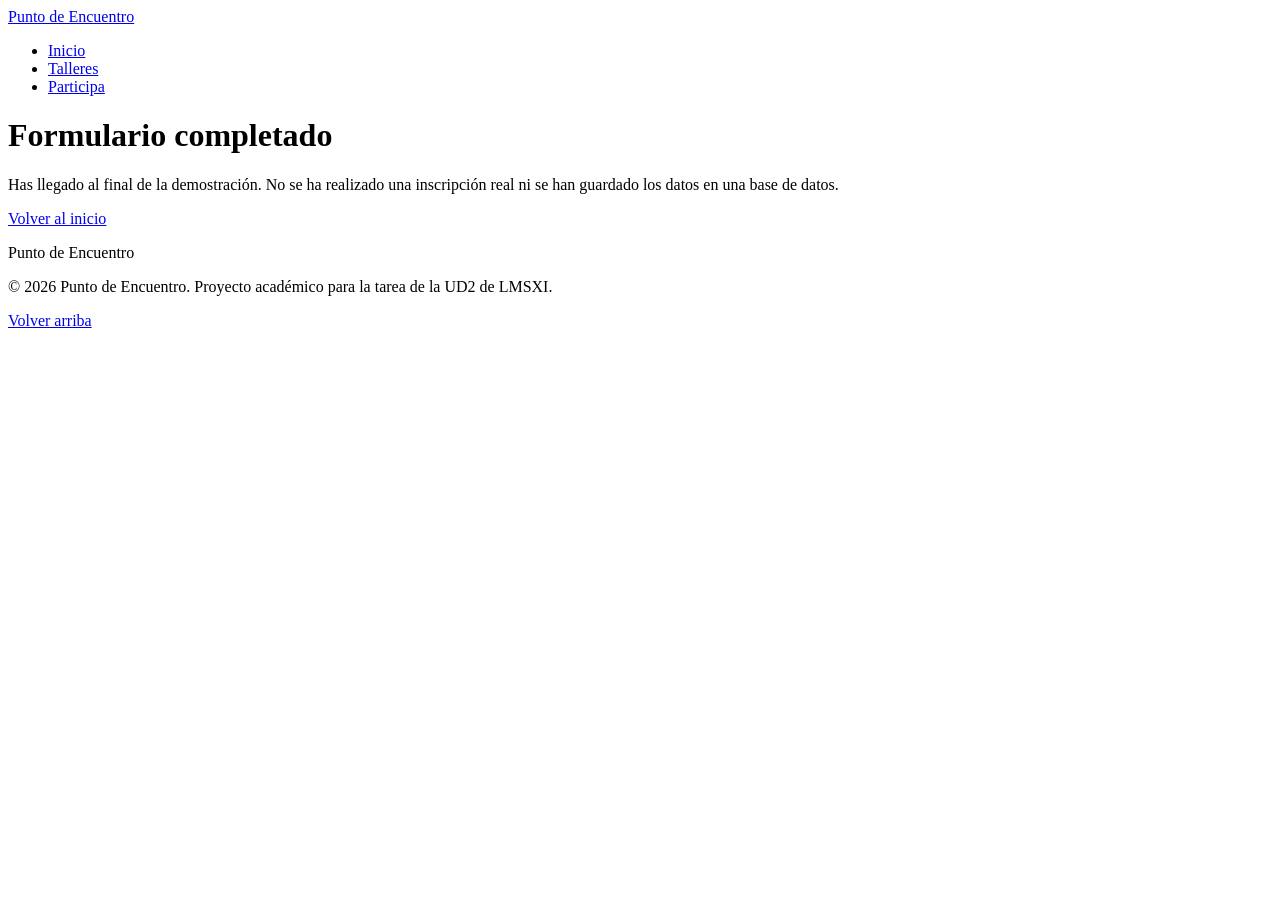
==== gracias.html @ c3203bb2 "add HTML page content and participation form" ====
<!doctype html>
<html lang="es">
  <head>
    <meta charset="UTF-8" />
    <meta name="viewport" content="width=device-width, initial-scale=1.0" />
    <meta
      name="description"
      content="Página de destino del formulario de Punto de Encuentro."
    />
    <title>Formulario completado | Punto de Encuentro</title>
    <link rel="stylesheet" href="css/estilos.css" />
  </head>

  <body>
    <header id="inicio">
      <a href="index.html">Punto de Encuentro</a>

      <nav aria-label="Navegación principal">
        <ul>
          <li>
            <a href="index.html">Inicio</a>
          </li>
          <li>
            <a href="talleres.html">Talleres</a>
          </li>
          <li>
            <a href="participa.html">Participa</a>
          </li>
        </ul>
      </nav>
    </header>

    <main>
      <h1>Formulario completado</h1>
      <p>
        Has llegado al final de la demostración. No se ha realizado una
        inscripción real ni se han guardado los datos en una base de datos.
      </p>
      <a href="index.html">Volver al inicio</a>
    </main>

    <footer>
      <p>Punto de Encuentro</p>
      <p>
        © 2026 Punto de Encuentro. Proyecto académico para la tarea de la UD2 de
        LMSXI.
      </p>
      <a href="#inicio">Volver arriba</a>
    </footer>
  </body>
</html>
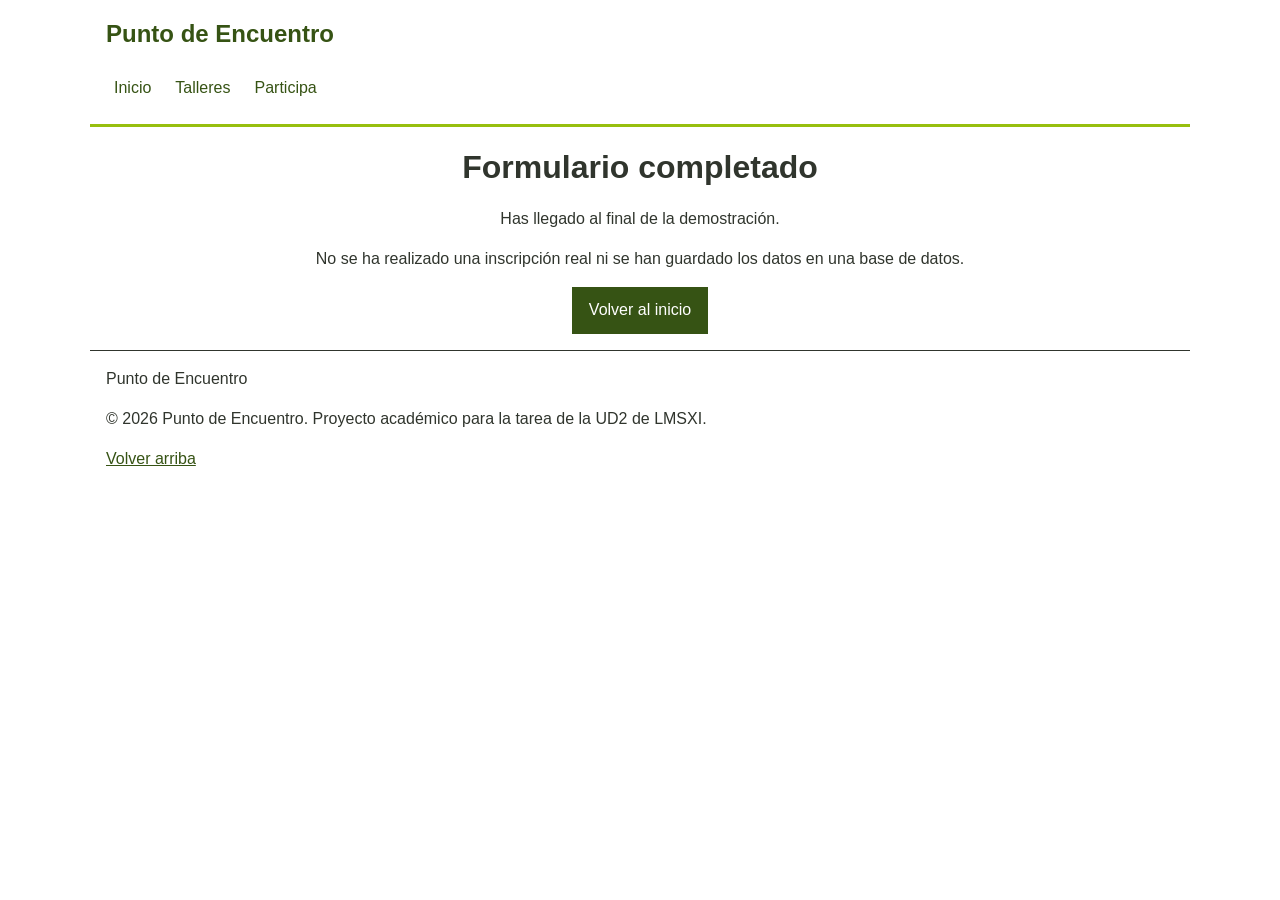
==== commit 0903ad1a: "simplify page classes and add mobile-first styles" ====
--- a/gracias.html
+++ b/gracias.html
@@ -8,35 +8,36 @@
       content="Página de destino del formulario de Punto de Encuentro."
     />
     <title>Formulario completado | Punto de Encuentro</title>
-    <link rel="stylesheet" href="css/estilos.css" />
+    <link rel="stylesheet" href="css/styles.css" />
   </head>
 
   <body>
     <header id="inicio">
-      <a href="index.html">Punto de Encuentro</a>
+      <a class="marca" href="index.html">Punto de Encuentro</a>
 
       <nav aria-label="Navegación principal">
-        <ul>
+        <ul class="menu">
           <li>
-            <a href="index.html">Inicio</a>
+            <a class="menu-enlace" href="index.html">Inicio</a>
           </li>
           <li>
-            <a href="talleres.html">Talleres</a>
+            <a class="menu-enlace" href="talleres.html">Talleres</a>
           </li>
           <li>
-            <a href="participa.html">Participa</a>
+            <a class="menu-enlace" href="participa.html">Participa</a>
           </li>
         </ul>
       </nav>
     </header>
 
-    <main>
+    <main style="text-align: center">
       <h1>Formulario completado</h1>
+      <p>Has llegado al final de la demostración.</p>
       <p>
-        Has llegado al final de la demostración. No se ha realizado una
-        inscripción real ni se han guardado los datos en una base de datos.
+        No se ha realizado una inscripción real ni se han guardado los datos en
+        una base de datos.
       </p>
-      <a href="index.html">Volver al inicio</a>
+      <a class="boton" href="index.html">Volver al inicio</a>
     </main>
 
     <footer>
--- a/css/styles.css
+++ b/css/styles.css
@@ -0,0 +1,182 @@
+:root {
+  --color-g: #97BF0E;
+  --color-gd: #365314;
+  --color-grey: #30352D;
+  --color-w: #FFFFFF;
+
+  --font-text: Arial, sans-serif;
+  --font-S: 1rem;
+  --font-M: 1.5rem;
+  --font-L: 2rem;
+}
+
+* {
+  margin: 0;
+  padding: 0;
+  box-sizing: border-box;
+}
+
+body {
+  background-color: var(--color-w);
+  color: var(--color-grey);
+  font-family: var(--font-text);
+  font-size: var(--font-S);
+  line-height: 1.5;
+}
+
+header, main, footer {
+  max-width: 1100px;
+  margin: 0 auto;
+  padding: 1rem;
+}
+
+header {
+  border-bottom: 3px solid var(--color-g);
+}
+
+footer {
+  border-top: 1px solid var(--color-grey);
+}
+
+h1 {
+  font-size: var(--font-L);
+}
+
+h2 {
+  font-size: var(--font-M);
+}
+
+h3 {
+  font-size: var(--font-S);
+}
+
+h1, h2, h3, p, .seccion,
+fieldset, .campo, .lista, .aceptacion {
+  margin-bottom: 1rem;
+}
+
+a {
+  color: var(--color-gd);
+}
+
+.marca, .menu-enlace, .boton {
+  text-decoration: none;
+}
+
+.marca {
+  display: inline-block;
+  margin-bottom: 1rem;
+  font-size: var(--font-M);
+  font-weight: bold;
+}
+
+.menu {
+  display: flex;
+  flex-wrap: wrap;
+  gap: 0.5rem;
+  list-style: none;
+}
+
+.menu-enlace {
+  display: block;
+  padding: 0.5rem;
+}
+
+.actual {
+  background-color: var(--color-g);
+  color: var(--color-grey);
+}
+
+.bloque {
+  padding: 1rem;
+  border: 1px solid var(--color-grey);
+  background-color: var(--color-w);
+}
+
+.contenido-principal, .tarjetas {
+  display: flex;
+  flex-direction: column;
+  gap: 1rem;
+}
+
+.lista {
+  padding-left: 1.5rem;
+}
+
+.control, .boton {
+  font: inherit;
+}
+
+.boton {
+  display: inline-block;
+  padding: 0.65rem 1rem;
+  border: 1px solid var(--color-gd);
+  background-color: var(--color-gd);
+  color: var(--color-w);
+  cursor: pointer;
+}
+
+.boton:hover {
+  background-color: var(--color-g);
+  color: var(--color-grey);
+}
+
+.tabla-scroll {
+  overflow-x: auto;
+}
+
+table {
+  width: 100%;
+  border-collapse: collapse;
+  background-color: var(--color-w);
+}
+
+caption {
+  padding-bottom: 0.5rem;
+  text-align: left;
+}
+
+th, td {
+  padding: 0.5rem;
+  border: 1px solid var(--color-grey);
+  text-align: left;
+}
+
+thead {
+  background-color: var(--color-gd);
+  color: var(--color-w);
+}
+
+form {
+  max-width: 650px;
+}
+
+legend {
+  font-weight: bold;
+}
+
+.etiqueta {
+  display: block;
+  margin-bottom: 0.35rem;
+}
+
+.control {
+  width: 100%;
+  padding: 0.65rem;
+  border: 1px solid var(--color-grey);
+}
+
+textarea {
+  resize: vertical;
+}
+
+.aceptacion {
+  display: flex;
+  align-items: flex-start;
+  gap: 0.5rem;
+}
+
+.nota {
+  color: var(--color-gd);
+  font-weight: bold;
+}
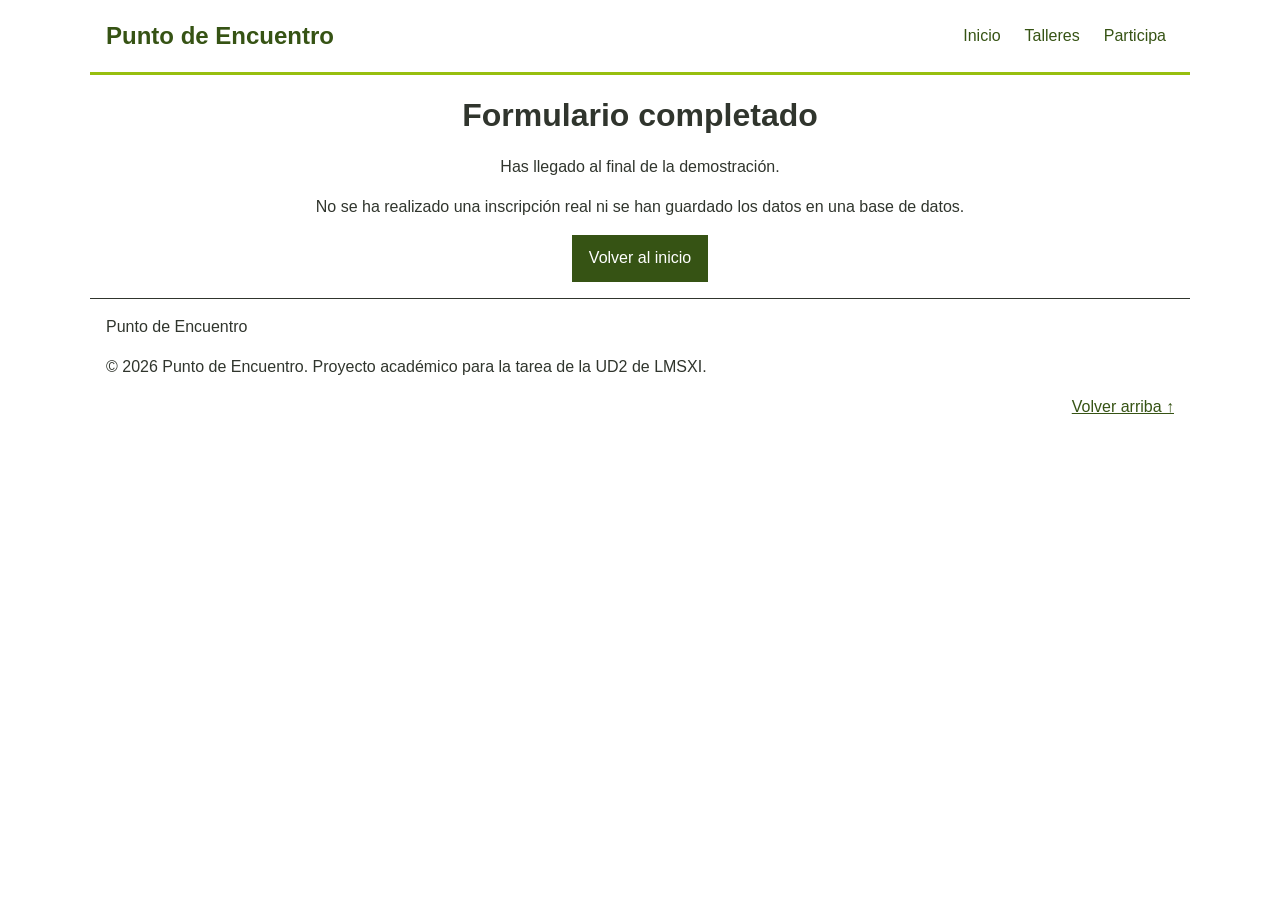
==== commit 38b00b08: "refine page layouts and form styles" ====
--- a/gracias.html
+++ b/gracias.html
@@ -12,24 +12,25 @@
   </head>
 
   <body>
-    <header id="inicio">
-      <a class="marca" href="index.html">Punto de Encuentro</a>
+    <header class="cabecera" id="inicio">
+      <a class="cabecera__marca" href="index.html">Punto de Encuentro</a>
 
       <nav aria-label="Navegación principal">
         <ul class="menu">
           <li>
-            <a class="menu-enlace" href="index.html">Inicio</a>
+            <a class="menu__enlace" href="index.html">Inicio</a>
           </li>
           <li>
-            <a class="menu-enlace" href="talleres.html">Talleres</a>
+            <a class="menu__enlace" href="talleres.html">Talleres</a>
           </li>
           <li>
-            <a class="menu-enlace" href="participa.html">Participa</a>
+            <a class="menu__enlace" href="participa.html">Participa</a>
           </li>
         </ul>
       </nav>
     </header>
 
+    <!-- El centrado se aplica al mensaje de confirmación y a su enlace. -->
     <main style="text-align: center">
       <h1>Formulario completado</h1>
       <p>Has llegado al final de la demostración.</p>
@@ -40,13 +41,15 @@
       <a class="boton" href="index.html">Volver al inicio</a>
     </main>
 
-    <footer>
+    <footer class="pie">
       <p>Punto de Encuentro</p>
       <p>
         © 2026 Punto de Encuentro. Proyecto académico para la tarea de la UD2 de
         LMSXI.
       </p>
-      <a href="#inicio">Volver arriba</a>
+      <a class="pie__volver-arriba" href="#inicio">
+        Volver arriba <span aria-hidden="true">↑</span>
+      </a>
     </footer>
   </body>
 </html>
--- a/css/styles.css
+++ b/css/styles.css
@@ -1,3 +1,4 @@
+/* Variables y estilos generales */
 :root {
   --color-g: #97BF0E;
   --color-gd: #365314;
@@ -6,6 +7,7 @@
 
   --font-text: Arial, sans-serif;
   --font-S: 1rem;
+  --font-SM: 1.25rem;
   --font-M: 1.5rem;
   --font-L: 2rem;
 }
@@ -24,34 +26,30 @@
   line-height: 1.5;
 }
 
-header, main, footer {
+.cabecera,
+main,
+.pie {
   max-width: 1100px;
   margin: 0 auto;
   padding: 1rem;
 }
 
-header {
-  border-bottom: 3px solid var(--color-g);
-}
-
-footer {
-  border-top: 1px solid var(--color-grey);
-}
-
 h1 {
-  font-size: var(--font-L);
+  font-size: var(--font-M);
 }
 
 h2 {
-  font-size: var(--font-M);
+  font-size: var(--font-SM);
 }
 
 h3 {
   font-size: var(--font-S);
 }
 
-h1, h2, h3, p, .seccion,
-fieldset, .campo, .lista, .aceptacion {
+h1,
+h2,
+h3,
+p {
   margin-bottom: 1rem;
 }
 
@@ -59,52 +57,30 @@
   color: var(--color-gd);
 }
 
-.marca, .menu-enlace, .boton {
-  text-decoration: none;
-}
-
-.marca {
-  display: inline-block;
+img {
+  display: block;
+  max-width: 100%;
+  height: auto;
+}
+
+:focus-visible {
+  outline: 2px solid var(--color-gd);
+  outline-offset: 2px;
+}
+
+/* Clases compartidas */
+.seccion,
+.lista {
   margin-bottom: 1rem;
-  font-size: var(--font-M);
-  font-weight: bold;
-}
-
-.menu {
-  display: flex;
-  flex-wrap: wrap;
-  gap: 0.5rem;
-  list-style: none;
-}
-
-.menu-enlace {
-  display: block;
-  padding: 0.5rem;
-}
-
-.actual {
-  background-color: var(--color-g);
-  color: var(--color-grey);
 }
 
 .bloque {
   padding: 1rem;
   border: 1px solid var(--color-grey);
-  background-color: var(--color-w);
-}
-
-.contenido-principal, .tarjetas {
-  display: flex;
-  flex-direction: column;
-  gap: 1rem;
 }
 
 .lista {
   padding-left: 1.5rem;
-}
-
-.control, .boton {
-  font: inherit;
 }
 
 .boton {
@@ -113,6 +89,8 @@
   border: 1px solid var(--color-gd);
   background-color: var(--color-gd);
   color: var(--color-w);
+  font: inherit;
+  text-decoration: none;
   cursor: pointer;
 }
 
@@ -121,62 +99,207 @@
   color: var(--color-grey);
 }
 
-.tabla-scroll {
+/* Cabecera, menú y pie */
+.cabecera {
+  display: flex;
+  flex-direction: column;
+  align-items: flex-start;
+  gap: 1rem;
+  border-bottom: 3px solid var(--color-g);
+}
+
+.cabecera__marca {
+  font-size: var(--font-M);
+  font-weight: bold;
+  text-decoration: none;
+}
+
+.menu {
+  display: flex;
+  flex-wrap: wrap;
+  gap: 0.5rem;
+  list-style: none;
+}
+
+.menu__enlace {
+  display: block;
+  padding: 0.5rem;
+  text-decoration: none;
+}
+
+.menu__enlace--actual {
+  background-color: var(--color-g);
+  color: var(--color-grey);
+  font-weight: bold;
+}
+
+.pie {
+  border-top: 1px solid var(--color-grey);
+}
+
+.pie__volver-arriba {
+  display: block;
+  width: fit-content;
+  margin-left: auto;
+}
+
+/* Inicio */
+.presentacion,
+.contenido-principal,
+.talleres {
+  display: grid;
+  grid-template-columns: minmax(0, 1fr);
+  gap: 1rem;
+}
+
+.presentacion__imagen {
+  width: 100%;
+  max-width: 600px;
+  justify-self: center;
+}
+
+/* El título ocupa la fila completa también cuando hay tres tarjetas en fila. */
+.talleres__titulo {
+  grid-column: 1 / -1;
+  margin-bottom: 0;
+}
+
+/* Las tarjetas reutilizan el borde y el relleno de .bloque. */
+.tarjeta {
+  border-color: #ddd;
+  border-radius: 8px;
+}
+
+.tarjeta__imagen {
+  width: 4rem;
+  margin-bottom: 0.5rem;
+}
+
+.tarjeta > p {
+  margin-bottom: 0;
+}
+
+/* Calendario */
+.calendario__contenedor-tabla {
   overflow-x: auto;
 }
 
-table {
+.calendario table {
   width: 100%;
   border-collapse: collapse;
-  background-color: var(--color-w);
-}
-
-caption {
+}
+
+.calendario caption {
   padding-bottom: 0.5rem;
   text-align: left;
 }
 
-th, td {
+.calendario th,
+.calendario td {
   padding: 0.5rem;
   border: 1px solid var(--color-grey);
   text-align: left;
 }
 
-thead {
+.calendario thead {
   background-color: var(--color-gd);
   color: var(--color-w);
 }
 
-form {
+/* Formulario */
+.nota {
+  color: var(--color-gd);
+  font-weight: bold;
+}
+
+.formulario {
   max-width: 650px;
 }
 
-legend {
+.formulario fieldset,
+.formulario__campo,
+.formulario__aceptacion {
+  margin-bottom: 1rem;
+}
+
+.formulario fieldset {
+  min-width: 0;
+}
+
+.formulario legend {
   font-weight: bold;
 }
 
-.etiqueta {
+.formulario__campo:last-child {
+  margin-bottom: 0;
+}
+
+.formulario__etiqueta {
   display: block;
   margin-bottom: 0.35rem;
 }
 
-.control {
+.formulario__control {
   width: 100%;
   padding: 0.65rem;
   border: 1px solid var(--color-grey);
-}
-
-textarea {
+  font: inherit;
+}
+
+.formulario textarea {
   resize: vertical;
 }
 
-.aceptacion {
+.formulario__aceptacion {
   display: flex;
   align-items: flex-start;
   gap: 0.5rem;
 }
 
-.nota {
-  color: var(--color-gd);
-  font-weight: bold;
-}+.formulario__aceptacion input {
+  margin-top: 0.3rem;
+}
+
+.formulario__acciones {
+  display: flex;
+  flex-wrap: wrap;
+  gap: 0.5rem;
+}
+
+/* La distribución base se apila en móvil. Se añaden columnas cuando hay espacio. */
+@media (min-width: 768px) {
+  h1 {
+    font-size: var(--font-L);
+  }
+
+  h2 {
+    font-size: var(--font-M);
+  }
+
+  .cabecera {
+    flex-direction: row;
+    align-items: center;
+    justify-content: space-between;
+  }
+
+  .talleres {
+    grid-template-columns: repeat(3, 1fr);
+  }
+}
+
+@media (min-width: 1024px) {
+  .presentacion {
+    grid-template-columns: repeat(2, minmax(0, 1fr));
+    align-items: center;
+  }
+
+  .contenido-principal {
+    grid-template-columns: 3fr 1fr;
+    align-items: start;
+  }
+  
+  /* Baja el lateral hasta la altura de las tarjetas. */
+  .contenido-principal > .bloque {
+  margin-top: 3.5rem;
+}
+}
